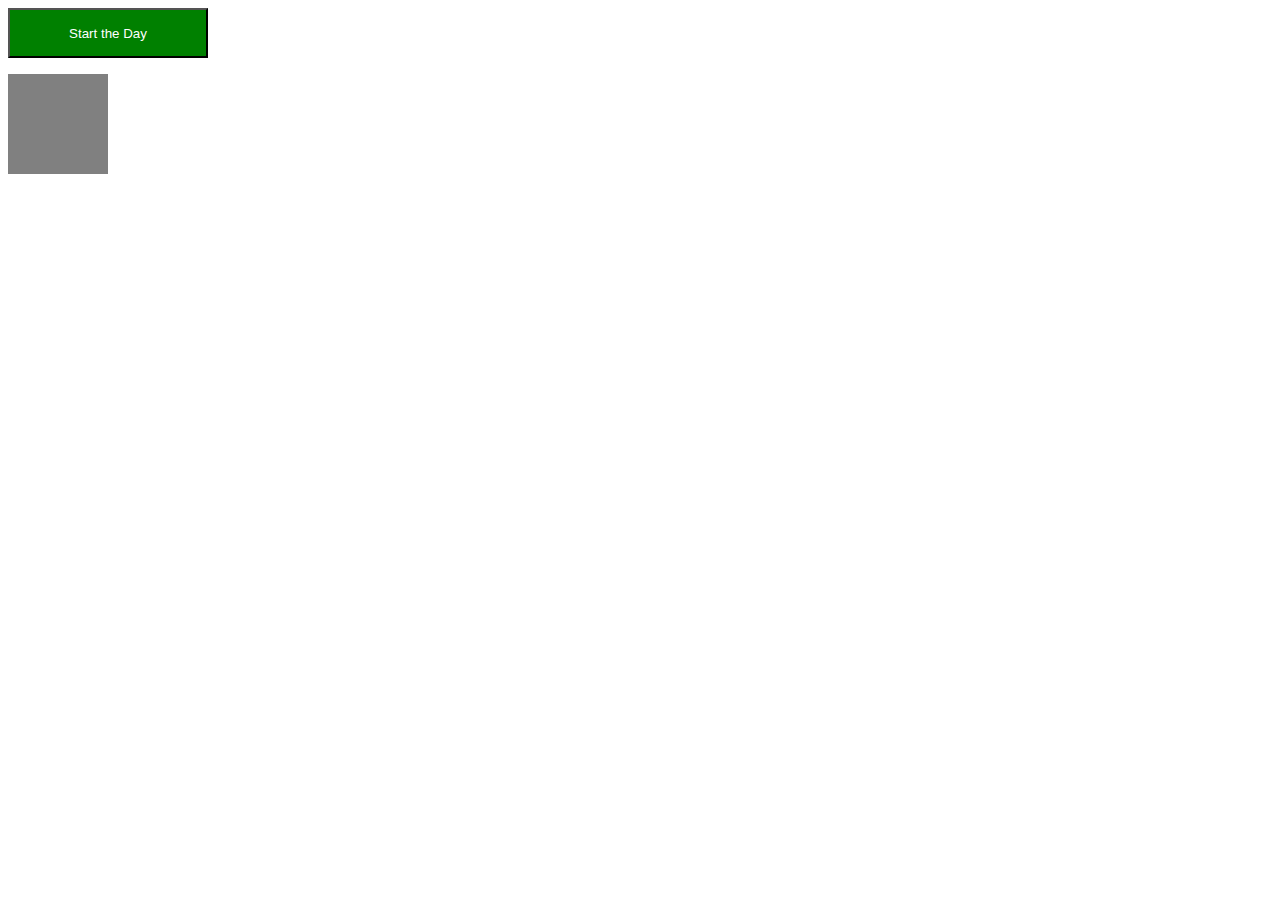
==== index.html @ 525db51c "inital commit of work currently completed" ====
﻿<!DOCTYPE html>

<html lang="en" xmlns="http://www.w3.org/1999/xhtml">
<head>
    <meta charset="utf-8" />
    <title></title>
</head>
<body>

   


    

    <button onclick="startDay()" id="startDay" style="width:200px;height:50px;background-color:green;color:white;display:inline-block;">Start the Day</button>
    <p id="day_display" style="width:100px;height:100px;color:black;background-color:grey;">


    </p>


</body>


</html>
<script src="https://code.jquery.com/jquery-1.12.3.min.js">

    $('#startDay').click(function(){

        $(this).css("display" , "none");
        $('#endDay').css("display" , "inline");
        $('#endDayBtn').css("display" , "inline");


        var d = new Date();
        var year = d.getFullYear();
        var day = d.getDate();
        var month = new Array();
        month[0] = "January";
        month[1] = "February";
        month[2] = "March";
        month[3] = "April";
        month[4] = "May";
        month[5] = "June";
        month[6] = "July";
        month[7] = "August";
        month[8] = "September";
        month[9] = "October";
        month[10] = "November";
        month[11] = "December";
        var month_reset = month[d.getMonth()];

        $('#year').val(year);
        $('#day').val(day);
        $('#month').val(month_reset);


        var htmlString = '<div class="day_grouping"><div class="date_heading">Month:  </div>' + month_reset + '</div><div class="day_grouping"><div class="date_heading">Day:  </div>' + day + '</div><div class="day_grouping"><div class="date_heading">Year:  </div>' + year + '</div></div>';
        $('.day_display').html(htmlString);
    });

    $('#endDayBtn').click(function(){

        $('#endDayBtn').css("display" , "none");
        $('#startDay').css("display" , "inline");
        $('#endDay').css("display" , "none");
    });

  
    var form = $('#dataForm');
    form.submit(function (ev) {
        ev.preventDefault();
        $.ajax({
            type: 'GET',
            url: 'form_submit.php',
            data: {

                month: month,
                day: day,
                year: year,
                miles_begin: miles_begin,
                payPerRun: payPerRun,
                startingAmount: startingAmount,
                miles_end: miles_end,
                total_cash: total_cash

            }

        }).done(function(dataString){

            alert("operation successful");
        }).fail(function(dataString){

            alert("operation unsuccessful");
        });

    });         
 

  
</script>
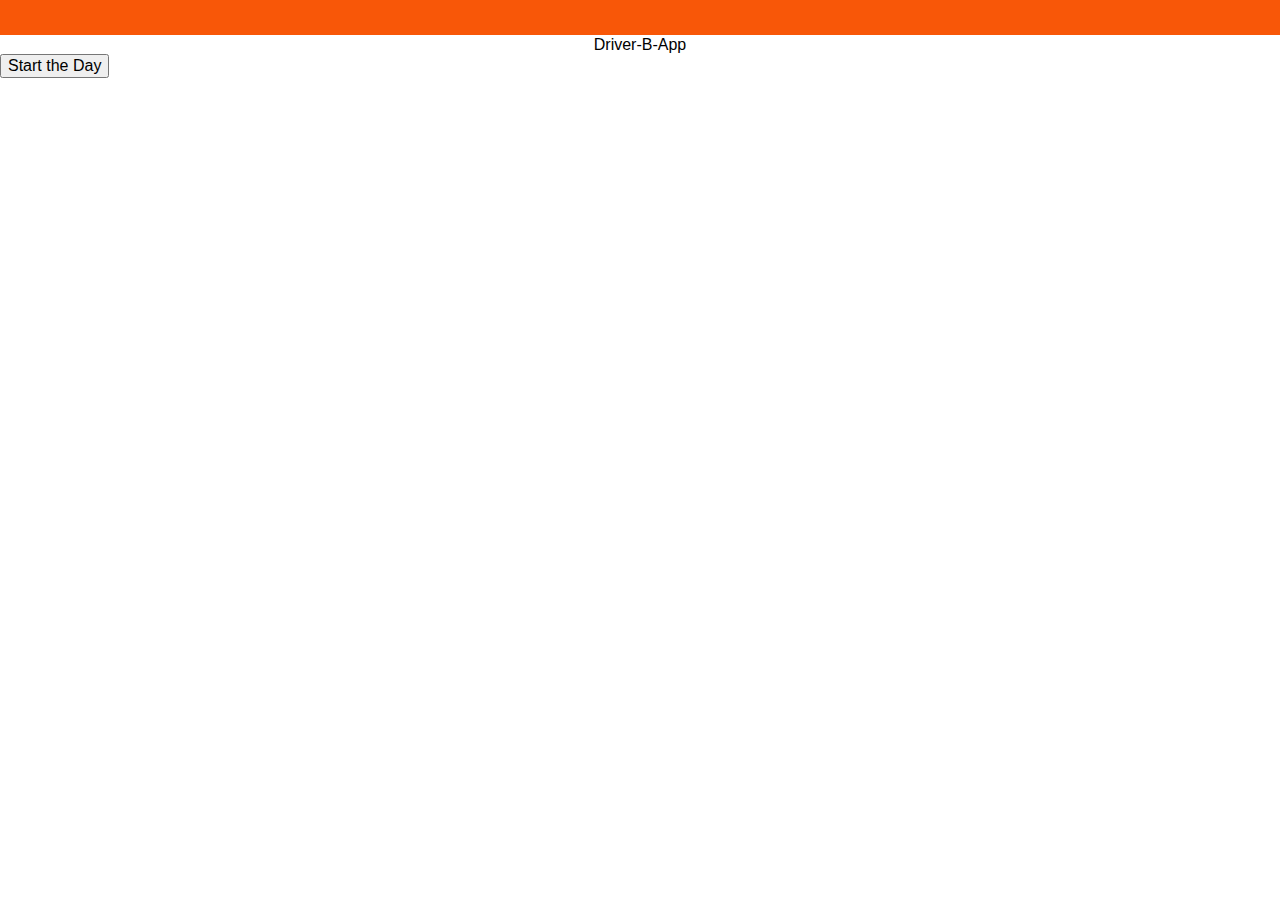
==== commit d7d6c186: "Updating ajax and layout of mobile design" ====
--- a/index.html
+++ b/index.html
@@ -3,34 +3,146 @@
 <html lang="en" xmlns="http://www.w3.org/1999/xhtml">
 <head>
     <meta charset="utf-8" />
-    <title></title>
+    <title>Delivery Driver App</title>
+    <!-- Do not add code between these script tags -->
+    <script type="text/javascript" src="https://code.jquery.com/jquery-1.12.3.js"></script>
+    <!-------------------------------------------  -->
+    <script>
+   $(function () {
+        $('#dataForm').on('submit', function (e) {
+            e.preventDefault();
+            $.ajax({
+                type: 'post',
+                url: 'form_submit.php',
+                data: $('#dataForm').serialize(),
+                success: function () {
+                    alert('form was submitted');
+                }
+            });
+        });
+    });
+    </script>
+    <title>Delivery Driver App</title>
+    <meta name="viewport" content="width=device-width, initial-scale=1" />
+    <link href="layout/normalize.css" rel="stylesheet" type="text/css" />
+    <link href="layout/index.css" rel="stylesheet" type="text/css" />
+    <link href="layout/mobile.css" rel="stylesheet" type="text/css" />
+    <link href="layout/custom.css" rel="stylesheet" type="text/css" />
 </head>
 <body>
-
-   
-
-
-    
-
-    <button onclick="startDay()" id="startDay" style="width:200px;height:50px;background-color:green;color:white;display:inline-block;">Start the Day</button>
-    <p id="day_display" style="width:100px;height:100px;color:black;background-color:grey;">
-
-
-    </p>
-
-
-</body>
-
-
-</html>
-<script src="https://code.jquery.com/jquery-1.12.3.min.js">
-
-    $('#startDay').click(function(){
-
-        $(this).css("display" , "none");
-        $('#endDay').css("display" , "inline");
-        $('#endDayBtn').css("display" , "inline");
-
+    <div style="width:100%;height:35px;background-color:#f85708;border-bottom:1px solid white;">
+        <!--  Hello username float right  -->
+    </div>
+    <div class="header_container">
+        <p style="margin:0px;width:100%;text-align:center">
+            Driver-B-App
+        </p>
+    </div>
+    <div id="mobile_container">
+
+        <div id="information_block">
+
+            <div class="btn_container" style="">
+                <button id="startDay" style="">Start the Day</button>
+            </div>
+
+            <div id="endDay" style="width:100%;display:none;">
+                <div id="day_display" class="day_display" style="">
+
+                </div>
+                <div id="cont_btn" class="btn_container" style="display:none;width:95%;margin:0 auto;margin-top:25px;">
+                    <button id="continue" class="cont_btn">Continue</button>
+                </div>
+
+                <div class="endBtn btn_container" style="width:95%;margin:0 auto;">
+                    <button id="endDayBtn" style="margin:0 auto;display:none;">End the Day</button>
+                </div>
+                <!--   -->
+
+                <form id="dataForm" class="dataForm">
+                    <!-- STEP ONE--->
+                    <!-- Starting the day -->
+                    <!-- Current Date is passed to these inputs and sent off to the server  -->
+                    <div id="step_one" style="width:60%;margin:0 auto;display:none;text-align:center;">
+                        <input id="month" type="hidden" name="month" />
+                        <input id="day" type="hidden" name="day" />
+                        <input id="year" type="hidden" name="year" />
+                        <!------------------------------------------------------------------------>
+                        <div class="input_field01">
+                            <label for="miles_begin" id="miles_begin_label">Starting Miles</label><br />
+                            <input id="miles_begin" name="miles_begin" style="display:inline-block" /><br /><br />
+
+                            <label for="payPerRun" id="payPerRun_label">$ Per Run</label><br />
+                            <input id="payPerRun" name="payPerRun" style="display:inline-block" /><br /><br />
+
+                            <label for="startingAmount" id="startingAmount_label">Starting Cash on Hand</label><br />
+                            <input id="startingAmount" name="startingAmount" style="display:inline-block" /><br /><br />
+                        </div>
+                    </div>
+                    <!-- ------------------------------------------------------------------ -->
+                    <!-- STEP TWO -->
+                    <!-- TO DO: BUILD THE + AND - FEATURE SO DRIVERS CAN KEEP TRACK OF HOW MANY RUNS THEY HAVE Chris Hodges -->
+                    <!-- TO DO: BUILD THE + AND - ALIGN ALL OF THE ELEMENTS SO THAT THEY MAKE SENSE AESTHETICALLY CORRECT ON THE PAGE Chris Hodges -->
+                    <!-- TO DO: BUILD THE + AND - ADD DESIGN TO LABELS AND INPUTS Chris Hodges -->
+                    <div id="step_two" style="width:60%;margin:0 auto;display:none;text-align:center;">
+                     
+                            <div class="count_container">
+                                <div>
+                                    <img src="img/minus.png" id="remove_run" style="width:10%;height:30px;margin-right:30px;margin-top:10px;" />
+
+
+                                    <input type="text" value="1" style="width:15%;height:30px;margin-right:30px;" />
+
+
+                                    <img src="img/plus.png" id="add_run" style="width:10%;height:30px;margin-top:10px;" />
+                                </div>
+                            </div>
+              
+                    </div> 
+                    <!-- -->
+                    <!-- STEP THREE -->
+                    <!-- Ending the Day -->
+
+                    <div id="step_three" style="display:none;width:60%;margin:0 auto;">
+                        <label id="miles_end_label" for="miles_end" style="display:none">Ending Miles</label><br />
+                        <input id="miles_end" name="miles_end" style="display:none" /><br /><br />
+
+                        <label id="total_cash_label" for="total_cash" style="display:none">Money Made Minus Hourly for the Shift</label><br />
+                        <input id="total_cash" name="total_cash" style="display:none" /><br /><br />
+                        <!-- ------------------------------------------------------------------ -->
+
+                        <button type="submit" name="submit" value="submit" id="submitBtn" style="display:none;">Submit</button>
+                    </div>
+                </form>
+                <!--   -->
+
+                <form id="tips_form" style="width:50%;margin:0 auto;display:none;text-align:center;">
+                    <div class="count_container" style="margin-top:20px;">
+                        <label for="tip_amount" style="margin:0 auto;">Tip Amount for Run </label><br />
+                        <input type="text" name="tip_amount" id="tip amount" /><br />
+
+
+                        <button type="submit" name="submit_tips" value="save_tips" style="width:150px;height:30px;margin-top:20px;">Save tip for run </button>
+                    </div>
+                </form>
+            </div>
+
+        </div>
+    </div>
+    <div>
+    </div>
+    </body>
+
+</html> 
+
+<script type="text/javascript">
+    $('#startDay').click(function () {
+       $(this).css("display", "none");
+       $('form').trigger('reset');
+       $('#endDay').css("display", "block");
+       $('#step_one').css("display", "block");
+       $('#cont_btn').css("display", "block");
+       $('#continue').css("display", "block");
 
         var d = new Date();
         var year = d.getFullYear();
@@ -54,48 +166,44 @@
         $('#day').val(day);
         $('#month').val(month_reset);
 
-
         var htmlString = '<div class="day_grouping"><div class="date_heading">Month:  </div>' + month_reset + '</div><div class="day_grouping"><div class="date_heading">Day:  </div>' + day + '</div><div class="day_grouping"><div class="date_heading">Year:  </div>' + year + '</div></div>';
         $('.day_display').html(htmlString);
     });
 
+    $('#continue').click(function(){
+
+        $('#continue').css("display", "none");
+        $('#step_one').css("display", "none");
+        $('#step_two').css("display", "block");
+        $('#tips_form').css("display", "block");
+        $('#endDayBtn').css("display" , "block");
+        $('#day_display').css("display" , "none");
+        $('#miles_begin_label').css("display" , "none");
+        $('#miles_begin').css("display" , "none");
+        $('#payPerRun_label').css("display" , "none");
+        $('#payPerRun').css("display" , "none");
+        $('#startingAmount_label').css("display" , "none");
+        $('#startingAmount').css("display", "none");
+        
+    });
+
     $('#endDayBtn').click(function(){
 
         $('#endDayBtn').css("display" , "none");
-        $('#startDay').css("display" , "inline");
-        $('#endDay').css("display" , "none");
-    });
-
-  
-    var form = $('#dataForm');
-    form.submit(function (ev) {
-        ev.preventDefault();
-        $.ajax({
-            type: 'GET',
-            url: 'form_submit.php',
-            data: {
-
-                month: month,
-                day: day,
-                year: year,
-                miles_begin: miles_begin,
-                payPerRun: payPerRun,
-                startingAmount: startingAmount,
-                miles_end: miles_end,
-                total_cash: total_cash
-
-            }
-
-        }).done(function(dataString){
-
-            alert("operation successful");
-        }).fail(function(dataString){
-
-            alert("operation unsuccessful");
-        });
-
-    });         
- 
-
-  
+        $('#submitBtn').css("display", "block");
+        $('#step_two').css("display", "none");
+        $('#tips_form').css("display", "none");
+        $('#step_three').css("display", "block");
+        $('#miles_end_label').css("display" , "block");
+        $('#miles_end').css("display" , "block");
+        $('#total_cash_label').css("display" , "block");
+        $('#total_cash').css("display" , "block");
+
+    });
+
+    $('#submitBtn').click(function(){
+    $('#endDay').css("display" , "none");
+    $('#startDay').css("display" , "block");
+
+});
 </script>--- a/layout/index.css
+++ b/layout/index.css
@@ -0,0 +1,3 @@
+﻿body
+{
+}--- a/layout/mobile.css
+++ b/layout/mobile.css
@@ -0,0 +1,165 @@
+﻿
+@media screen and (min-width:150px) and (max-width:737px) {
+
+    body {
+
+        color:#1e1e1e;
+    }
+
+
+    div{
+
+
+        box-sizing:border-box;
+    }
+
+    .header_container{
+
+        width:100%;
+        height:80px;
+        background-color:#333333;
+        font-weight:700;
+        font-size:1.8em;
+        color:white;
+        padding-top:21.5px;
+        border-bottom:3px solid #f85708;
+        -webkit-box-shadow: 0px 10px 5px 0px rgba(131,125,125,0.25);
+        -moz-box-shadow: 0px 10px 5px 0px rgba(131,125,125,0.25);
+        box-shadow: 0px 10px 5px 0px rgba(131,125,125,0.25);
+    }
+
+        #mobile_container{
+
+
+        width:95%;
+        margin:0px auto;
+        margin-top:35px;
+       
+
+
+    }
+        
+
+        .dataForm label{
+
+            font-size:1.5em;
+            font-weight:700;
+            color:#1e1e1e;
+
+
+        }
+
+        #information_block{
+
+            width:100%;
+
+
+        }
+
+        .btn_container{
+
+
+            width:50%;
+            margin:0px auto;
+        }
+
+        #startDay{
+
+            -webkit-border-radius: 20px;
+            -moz-border-radius: 20px;
+            border-radius: 20px;
+            font-weight: 700;
+            width:200px;
+            height:50px;
+            background-color:green;
+            color:white;
+            display:block;
+            margin:0px auto;
+            border:none;
+        }
+
+        #startDay:hover{
+
+            background-color:#38CC38;
+        }
+
+        .day_display{
+
+            width:95%;
+            height:50px;
+            margin:0 auto;
+        }
+
+        .day_grouping{
+
+            float:left;
+            margin-right:10px;
+            width:30%;
+            height:50px;
+            box-sizing:border-box;
+            padding-top:17px;
+            padding-left:5px;
+            border-right:1px solid rgba(131,125,125,0.5);
+            -webkit-border-radius: 20px;
+            -moz-border-radius: 20px;
+            border-radius: 20px;
+            -webkit-box-shadow: 9px 0px 5px 0px rgba(131,125,125,0.25);
+            -moz-box-shadow: 9px 0px 5px 0px rgba(131,125,125,0.25);
+            box-shadow: 9px 0px 5px 0px rgba(131,125,125,0.25);
+        }
+
+        .date_heading{
+
+            font-weight:700;
+            float:left;
+            margin-right:10px;
+
+            
+        }
+
+        .cont_btn{
+
+            width:100px;
+            margin:0 auto;
+        }
+
+        .input_field01{
+
+            margin-top:20px;
+
+        }
+
+        .count_container{
+
+            width:65%;
+            margin:0 auto;
+
+        }
+
+        #endDayBtn{
+
+            -webkit-border-radius: 20px;
+            -moz-border-radius: 20px;
+            border-radius: 20px;
+            font-weight: 700;
+            width:200px;
+            height:50px;
+            background-color:red;
+            color:white;
+            border:none;
+
+        }
+
+        #endDayBtn:hover{
+
+            background-color:#f72e2e;
+
+        }
+
+        .endBtn{
+
+            margin-top: 25px;
+        }
+
+
+}
--- a/layout/custom.css
+++ b/layout/custom.css
@@ -0,0 +1,3 @@
+﻿body
+{
+}